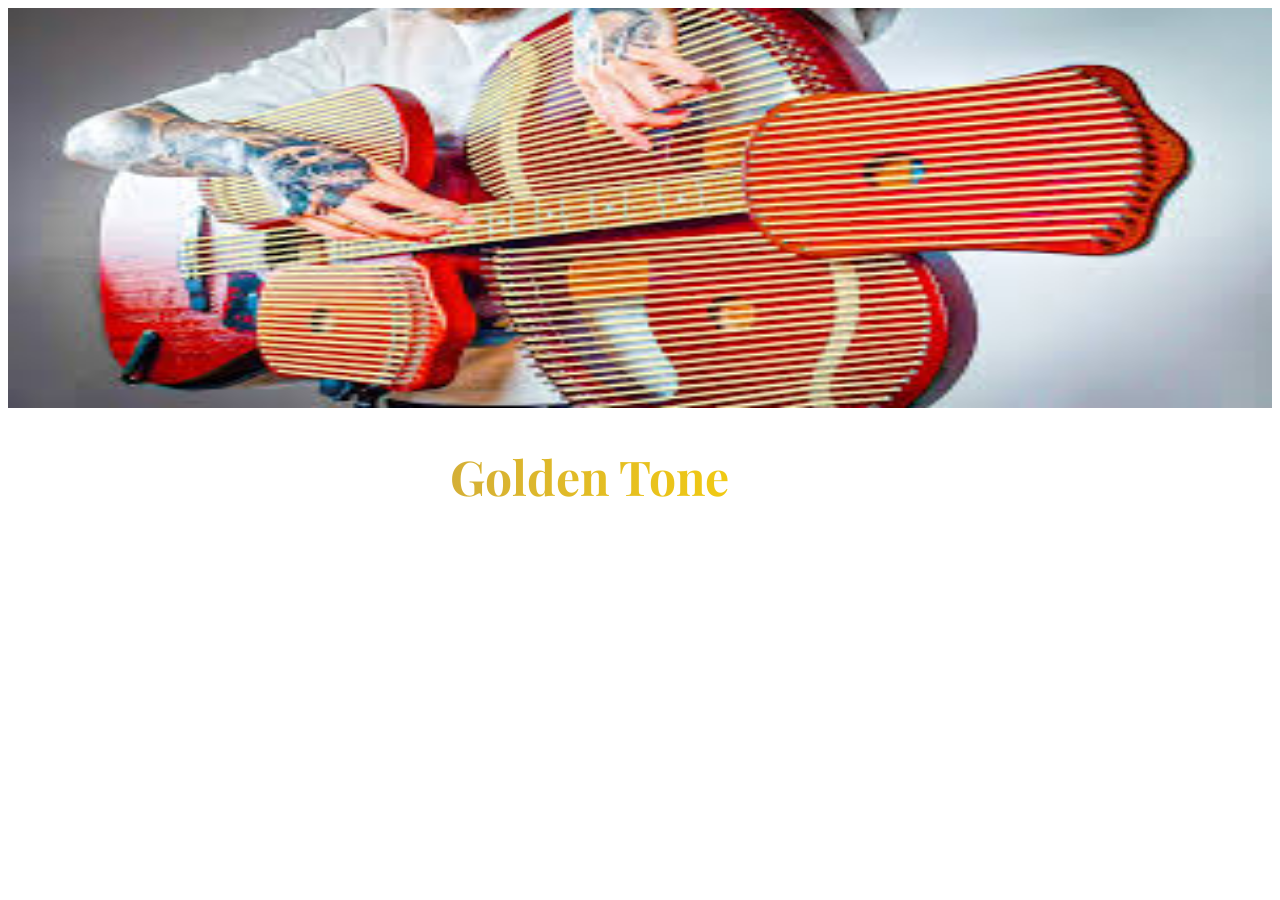
==== index.html @ d5b48373 "1" ====
<!doctype html>
<html lang="en">
  <head>
    <link rel="preconnect" href="https://fonts.googleapis.com" />
    <link rel="preconnect" href="https://fonts.gstatic.com" crossorigin />
    <link
      href="https://fonts.googleapis.com/css2?family=Playfair+Display:ital,wght@0,400..900;1,400..900&family=Playwrite+NO:wght@100..400&display=swap"
      rel="stylesheet"
    />
    <meta charset="UTF-8" />
    <meta name="viewport" content="width=device-width, initial-scale=1.0" />
    <title>Document</title>
    <link rel="stylesheet" href="style.css" />
  </head>
  <body>
    <img src="GitarrFake.jpg" alt="Fake" class="Fake" />
    <div class="container">
      <h1>Golden Tone</h1>
    </div>
  </body>
</html>
---- style.css ----
html {
  overflow-x: hidden;
}

h1 {
  font-family: 'Playfair Display', serif;
  font-weight: 700;
  font-size: 3rem;

  background: linear-gradient(90deg, #d4af37, #ffd700, #fff2a8, #d4af37);

  background-clip: text;

  -webkit-background-clip: text;

  color: transparent;
  -webkit-text-fill-color: transparent;
  z-index: 1000;
  position: relative;
    left: 35%;
}

.Fake {
    position: relative;
    width: 100%;
    height: 400px;
}
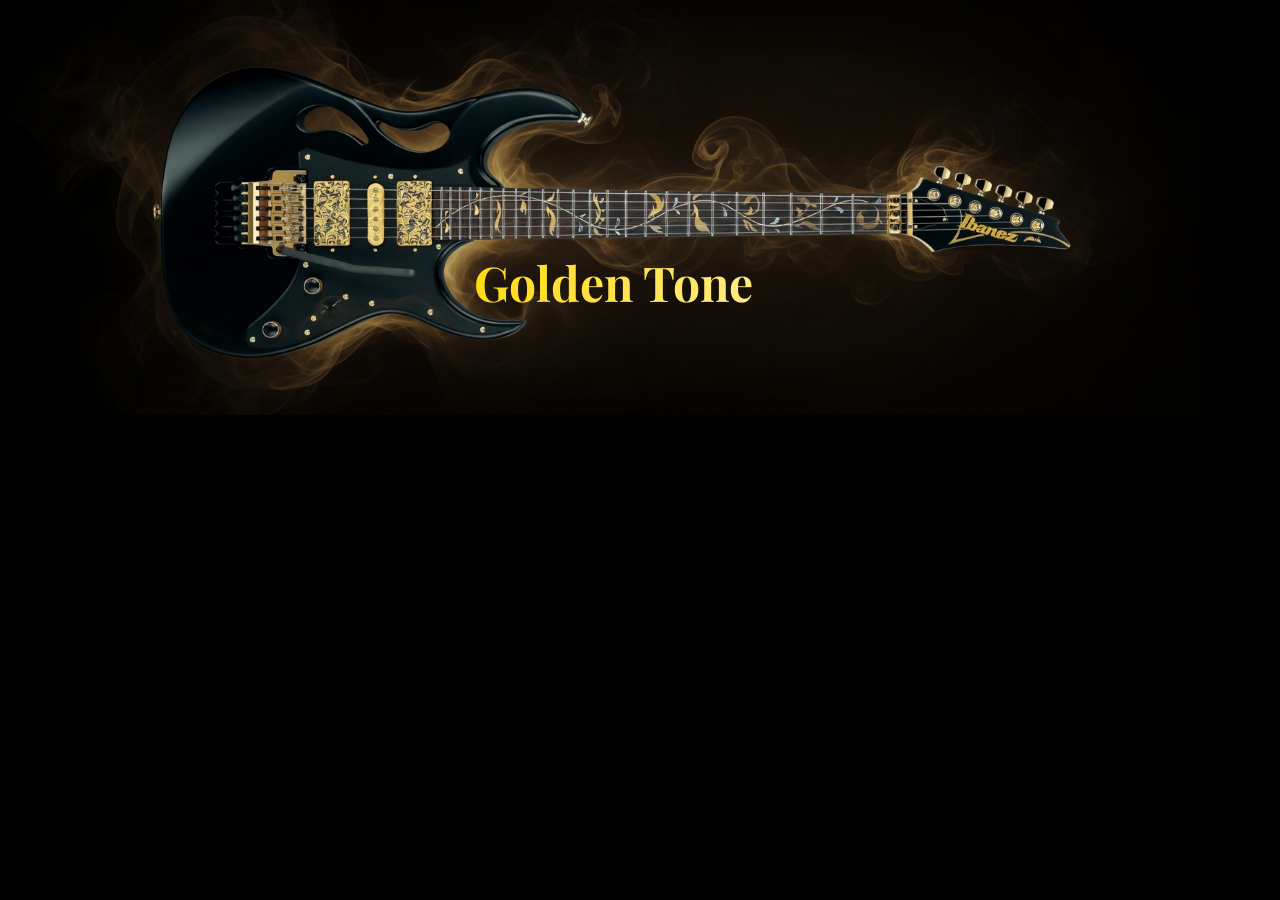
==== commit fcc8307e: "2 2" ====
--- a/index.html
+++ b/index.html
@@ -13,8 +13,8 @@
     <link rel="stylesheet" href="style.css" />
   </head>
   <body>
-    <img src="GitarrFake.jpg" alt="Fake" class="Fake" />
     <div class="container">
+      <img src="guitars/pia3.0.jpg" alt="guitar" class="guitar" />
       <h1>Golden Tone</h1>
     </div>
   </body>
--- a/style.css
+++ b/style.css
@@ -1,5 +1,25 @@
 html {
   overflow-x: hidden;
+}
+
+body {
+  background-color: #000000;
+  margin: 0;
+  padding: 0;
+}
+
+.guitar {
+  position: absolute;
+  top: 0%;
+  width: 100%;
+  height: auto;
+  z-index: -1;
+  right: 20px;
+
+  @media (max-width: 600px) {
+    right: 0;
+    
+  }
 }
 
 h1 {
@@ -16,12 +36,14 @@
   color: transparent;
   -webkit-text-fill-color: transparent;
   z-index: 1000;
-  position: relative;
-    left: 35%;
+  padding-left: 37%;
+  padding-top: 17%;
+  
+    @media (max-width:600px) {
+      padding-left: 39%;
+      font-size: 1rem;
+      padding-top: 16%;
+
+    }
 }
 
-.Fake {
-    position: relative;
-    width: 100%;
-    height: 400px;
-}
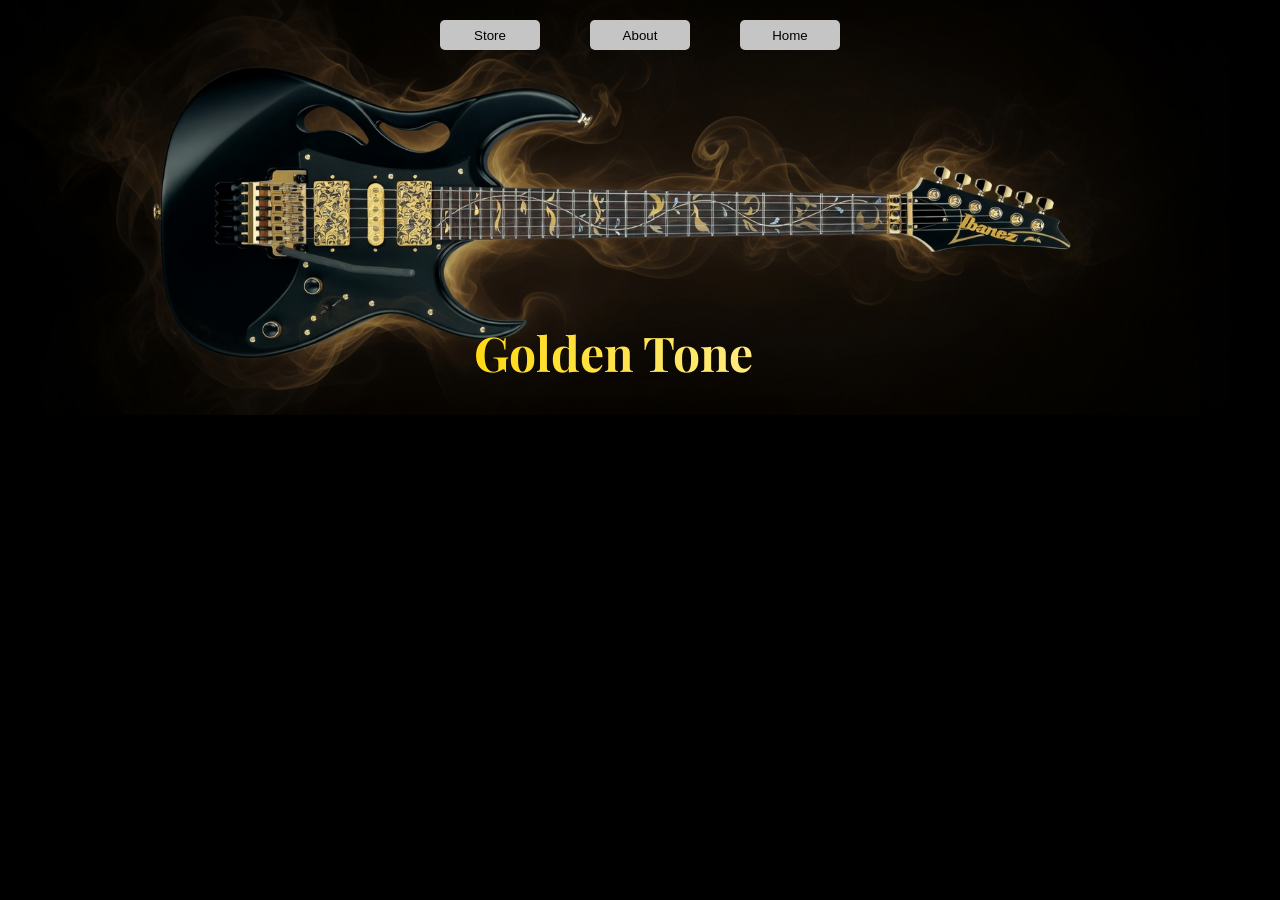
==== commit a26a6e55: "ss" ====
--- a/index.html
+++ b/index.html
@@ -11,8 +11,22 @@
     <meta name="viewport" content="width=device-width, initial-scale=1.0" />
     <title>Document</title>
     <link rel="stylesheet" href="style.css" />
+    <script src="app.js"></script>
   </head>
   <body>
+    <footer>
+      <li class="nav">
+        <button>
+          <a href="store.html" class="button">Store</a>
+        </button>
+        <button>
+          <a href="About.html" class="button">About</a>
+        </button>
+        <button>
+          <a href="index.html" class="button">Home</a>
+        </button>
+      </li>
+    </footer>
     <div class="container">
       <img src="guitars/pia3.0.jpg" alt="guitar" class="guitar" />
       <h1>Golden Tone</h1>
--- a/style.css
+++ b/style.css
@@ -47,3 +47,28 @@
     }
 }
 
+.nav {
+  display: flex;
+  justify-content: center;
+  padding-right: 200px;
+  gap: 50px;
+  margin-top: 0px;
+  padding: 20px;
+
+}
+
+button {
+  background-color: rgb(197, 197, 197);
+  cursor: pointer;
+  border-radius: 5px;
+  border: none;
+  text-decoration: none;
+  font-family: sans-serif;
+  width: 100px;
+  height: 30px;
+}
+
+a {
+  text-decoration: none;
+  color: inherit;
+}
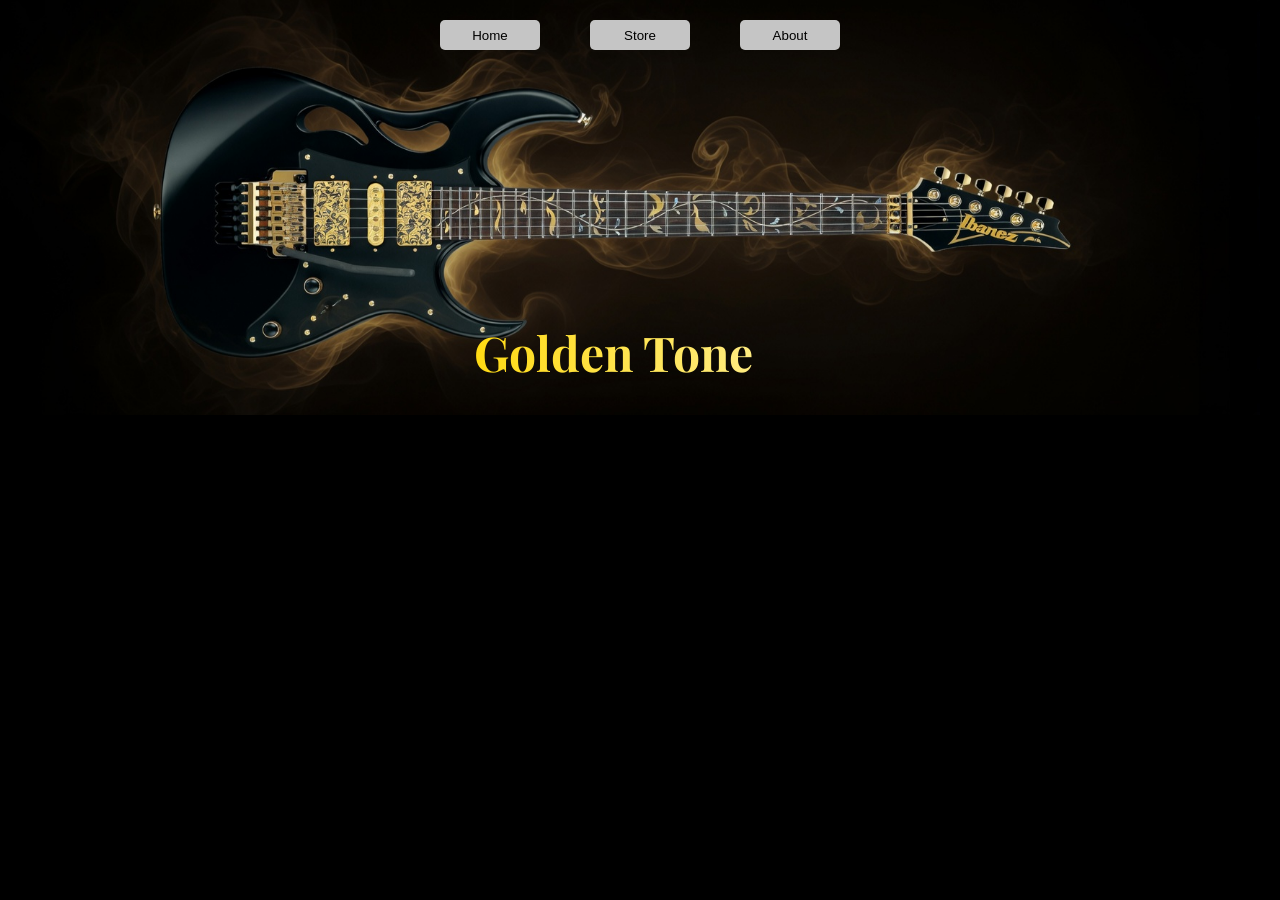
==== commit 4084559b: "ss" ====
--- a/index.html
+++ b/index.html
@@ -17,13 +17,13 @@
     <footer>
       <li class="nav">
         <button>
+          <a href="index.html" class="button">Home</a>
+        </button>
+        <button>
           <a href="store.html" class="button">Store</a>
         </button>
         <button>
           <a href="About.html" class="button">About</a>
-        </button>
-        <button>
-          <a href="index.html" class="button">Home</a>
         </button>
       </li>
     </footer>
--- a/style.css
+++ b/style.css
@@ -54,7 +54,6 @@
   gap: 50px;
   margin-top: 0px;
   padding: 20px;
-
 }
 
 button {
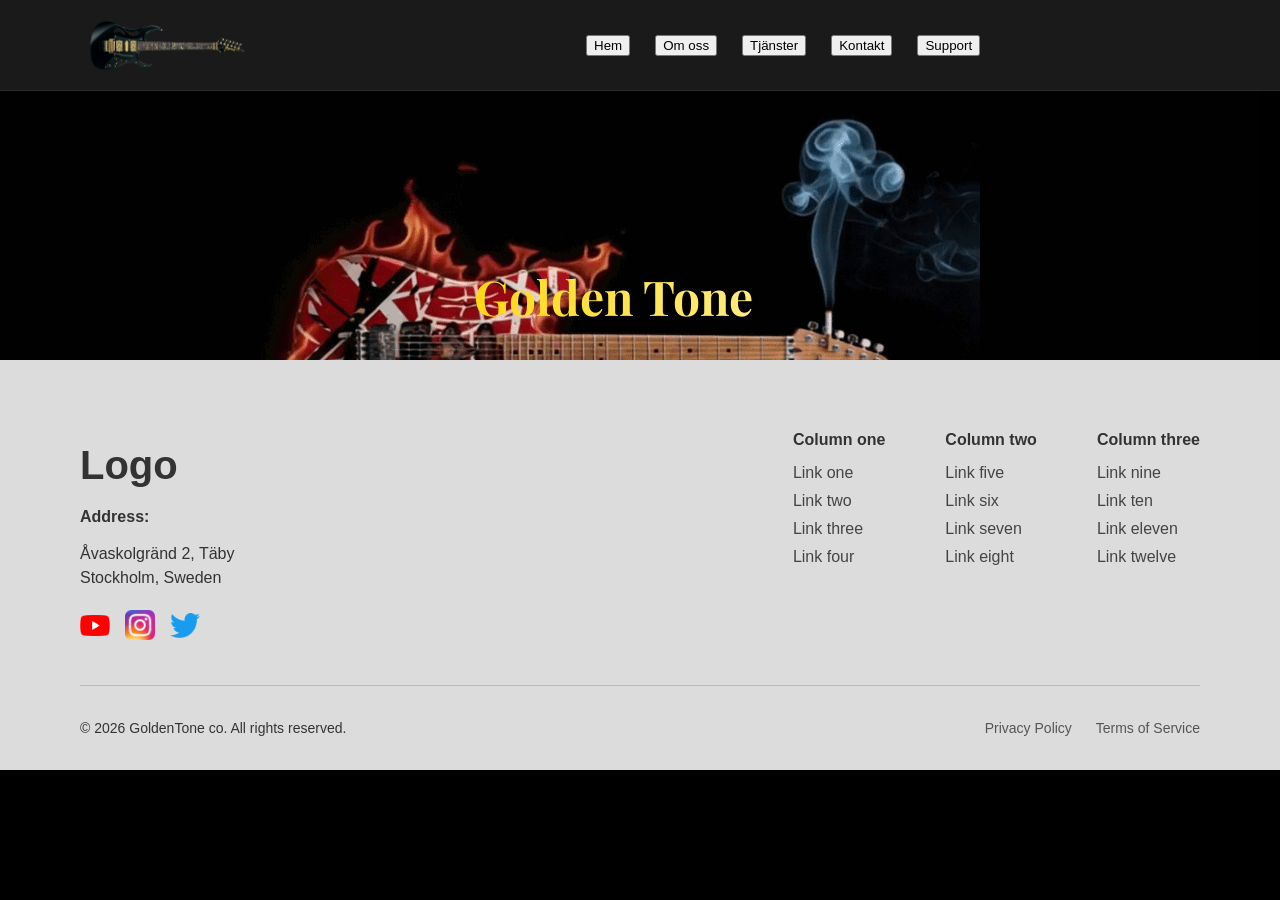
==== commit 2d7e6f23: "xx x" ====
--- a/index.html
+++ b/index.html
@@ -14,22 +14,91 @@
     <script src="app.js"></script>
   </head>
   <body>
-    <footer>
-      <li class="nav">
-        <button>
-          <a href="index.html" class="button">Home</a>
-        </button>
-        <button>
-          <a href="store.html" class="button">Store</a>
-        </button>
-        <button>
-          <a href="About.html" class="button">About</a>
-        </button>
-      </li>
-    </footer>
+    <header>
+      <nav class="navbar">
+        <div class="logo1">
+          <img
+            src="Bilder/pia3.0-removebg-preview.png"
+            alt="Logo"
+            class="logo1"
+          />
+        </div>
+
+        <div class="nav-links">
+          <button>Hem</button>
+          <button>Om oss</button>
+          <button>Tjänster</button>
+          <button>Kontakt</button>
+          <button>Support</button>
+        </div>
+
+        <div class="profile-icon">👤</div>
+      </nav>
+    </header>
     <div class="container">
-      <img src="guitars/pia3.0.jpg" alt="guitar" class="guitar" />
+      <img src="Bilder/EVHgif.gif" class="guitar" />
       <h1>Golden Tone</h1>
     </div>
+    <footer class="footer">
+      <div class="footer-top">
+        <div class="footer-left">
+          <h2 class="logo">Logo</h2>
+
+          <div class="address">
+            <strong>Address:</strong>
+            <p>Åvaskolgränd 2, Täby<br />Stockholm, Sweden</p>
+          </div>
+
+          <div class="socials">
+            <a href="#"
+              ><img src="Bilder/Youtube_logo.png" alt="Youtube" class="icons"
+            /></a>
+            <a href="#"
+              ><img
+                src="Bilder/Instagram_icon.png"
+                alt="Instagram"
+                class="icons"
+            /></a>
+            <a href="#"
+              ><img src="Bilder/Twitter.png" alt="Twitter" class="icons"
+            /></a>
+          </div>
+        </div>
+
+        <div class="footer-right">
+          <div class="footer-column">
+            <h4>Column one</h4>
+            <a href="#">Link one</a>
+            <a href="#">Link two</a>
+            <a href="#">Link three</a>
+            <a href="#">Link four</a>
+          </div>
+
+          <div class="footer-column">
+            <h4>Column two</h4>
+            <a href="#">Link five</a>
+            <a href="#">Link six</a>
+            <a href="#">Link seven</a>
+            <a href="#">Link eight</a>
+          </div>
+
+          <div class="footer-column">
+            <h4>Column three</h4>
+            <a href="#">Link nine</a>
+            <a href="#">Link ten</a>
+            <a href="#">Link eleven</a>
+            <a href="#">Link twelve</a>
+          </div>
+        </div>
+      </div>
+
+      <div class="footer-bottom">
+        <p>© 2026 GoldenTone co. All rights reserved.</p>
+        <div class="footer-links">
+          <a href="#">Privacy Policy</a>
+          <a href="#">Terms of Service</a>
+        </div>
+      </div>
+    </footer>
   </body>
 </html>
--- a/style.css
+++ b/style.css
@@ -37,7 +37,7 @@
   -webkit-text-fill-color: transparent;
   z-index: 1000;
   padding-left: 37%;
-  padding-top: 17%;
+  padding-top: 11%;
   
     @media (max-width:600px) {
       padding-left: 39%;
@@ -47,27 +47,189 @@
     }
 }
 
-.nav {
-  display: flex;
-  justify-content: center;
-  padding-right: 200px;
+.navbar{
+  width:100%;
+  height:90px;
+
+  display:flex;
+  align-items:center;
+  justify-content:space-between;
+
+  padding:0 60px;
+
+  background:#1a1a1a;
+  border-bottom:1px solid #2d2d2d;
+}
+
+.logo1{
+  width: auto;
+  height: 70px;
+
+}
+
+.nav-links{
+  display:flex;
+  gap:25px;
+}
+
+.nav-links a{
+  text-decoration:none;
+  color:white;
+
+  padding:12px 26px;
+
+  background:#2c2c2c;
+  border-radius:12px;
+
+  transition:0.3s;
+}
+
+.nav-links a:hover{
+  background:#f5c542;
+  color:black;
+}
+
+.profile-icon{
+  width:50px;
+  height:50px;
+
+  display:flex;
+  align-items:center;
+  justify-content:center;
+
+  border-radius:50%;
+
+  background:#2c2c2c;
+
+  font-size:24px;
+  cursor:pointer;
+
+  transition:0.3s;
+}
+
+.profile-icon:hover{
+  background:#ffbb00;
+}
+
+a {
+  text-decoration: none;
+  color: inherit;
+}
+
+
+
+.footer {
+  background: #dcdcdc;
+  color: #333;
+  font-family: Arial, sans-serif;
+  padding: 50px 80px 20px;
+}
+
+
+.footer-top {
+  display: flex;
+  justify-content: space-between;
   gap: 50px;
-  margin-top: 0px;
-  padding: 20px;
-}
-
-button {
-  background-color: rgb(197, 197, 197);
-  cursor: pointer;
-  border-radius: 5px;
-  border: none;
-  text-decoration: none;
-  font-family: sans-serif;
-  width: 100px;
-  height: 30px;
-}
-
-a {
-  text-decoration: none;
-  color: inherit;
+  border-bottom: 1px solid #bbb;
+  padding-bottom: 40px;
+}
+
+
+.footer-left {
+  max-width: 350px;
+}
+
+.logo {
+  font-size: 40px;
+  margin-bottom: 20px;
+}
+
+.address strong {
+  display: block;
+  margin-bottom: 5px;
+}
+
+.address p {
+  line-height: 1.5;
+}
+
+
+.socials {
+  margin-top: 20px;
+  display: flex;
+  align-items: center;
+}
+
+.socials a {
+  margin-right: 15px;
+  font-size: 20px;
+  text-decoration: none;
+}
+
+
+.footer-right {
+  display: flex;
+  gap: 60px;
+}
+
+.footer-column {
+  display: flex;
+  flex-direction: column;
+}
+
+.footer-column h4 {
+  margin-bottom: 15px;
+}
+
+.footer-column a {
+  margin-bottom: 10px;
+  text-decoration: none;
+  color: #444;
+  transition: color 0.3s;
+}
+
+.footer-column a:hover {
+  color: #000;
+}
+
+
+.footer-bottom {
+  display: flex;
+  justify-content: space-between;
+  align-items: center;
+  margin-top: 20px;
+  font-size: 14px;
+}
+
+.footer-links a {
+  margin-left: 20px;
+  text-decoration: none;
+  color: #555;
+}
+
+.footer-links a:hover {
+  color: #000;
+}
+
+
+@media (max-width: 900px) {
+  .footer-top {
+    flex-direction: column;
+  }
+
+  .footer-right {
+    flex-wrap: wrap;
+    gap: 30px;
+  }
+
+  .footer-bottom {
+    flex-direction: column;
+    gap: 10px;
+    text-align: center;
+  }
+}
+
+.icons {
+  width: 30px;
+  height: auto;
 }
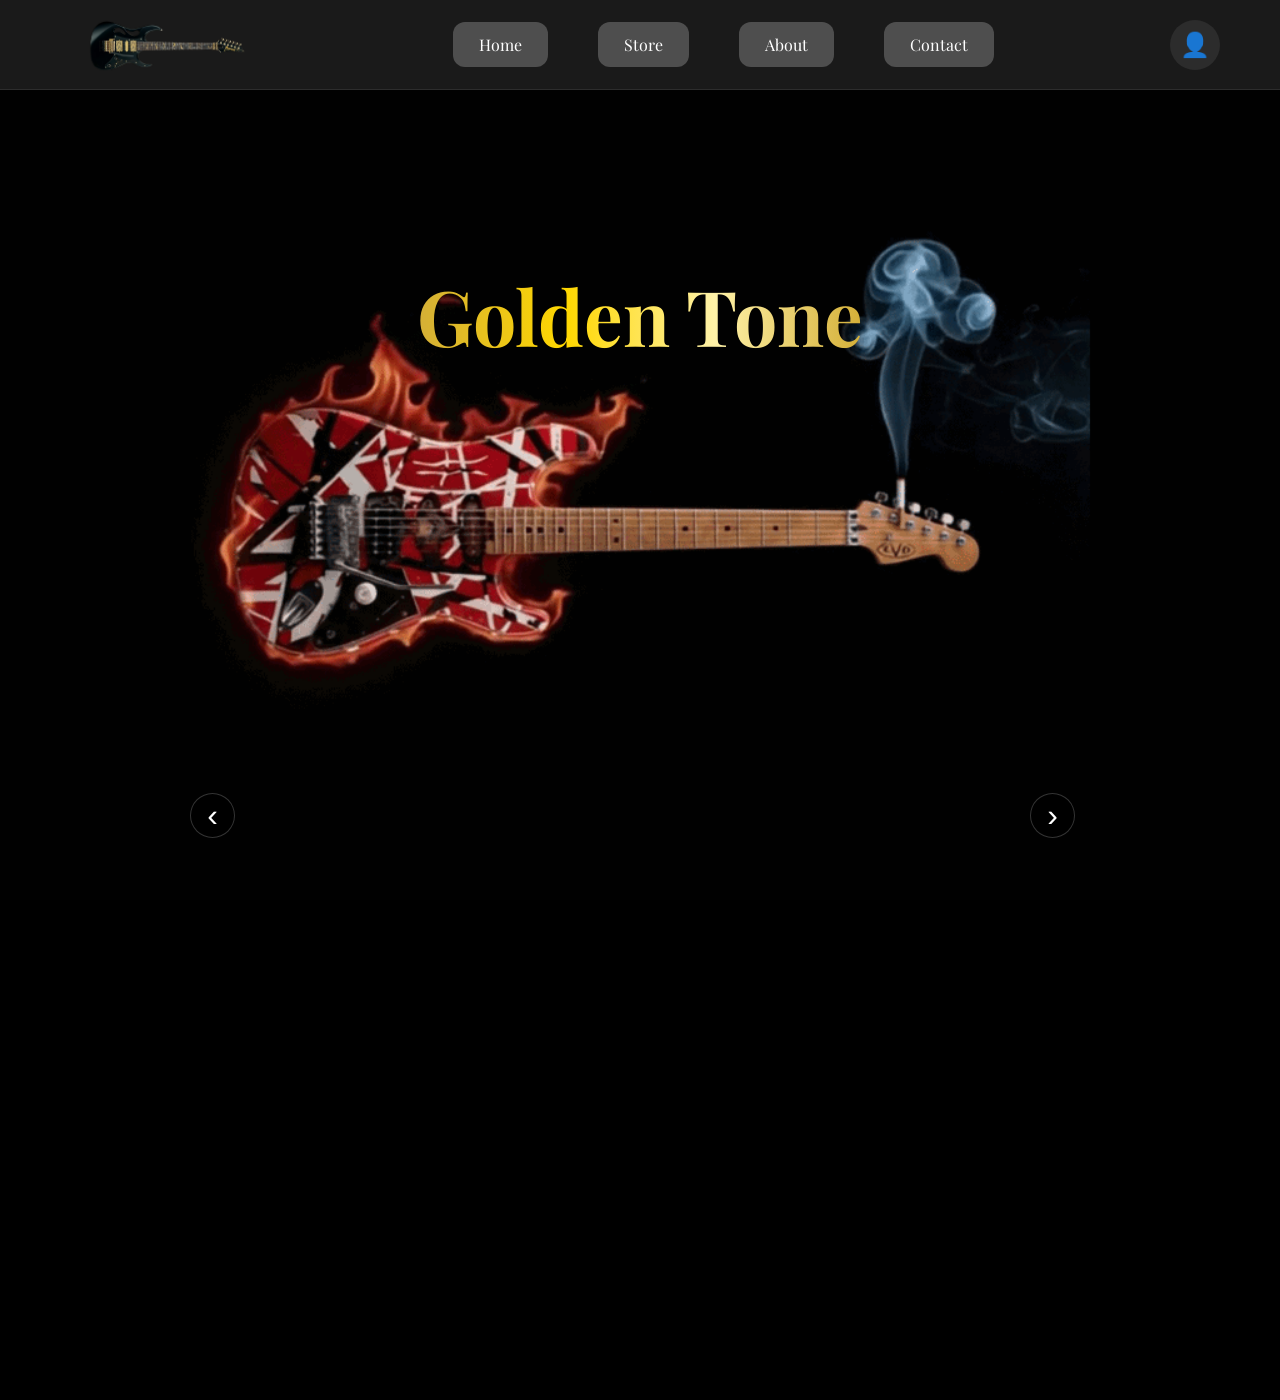
==== commit e62f49ab: "dd" ====
--- a/index.html
+++ b/index.html
@@ -11,7 +11,7 @@
     <meta name="viewport" content="width=device-width, initial-scale=1.0" />
     <title>Document</title>
     <link rel="stylesheet" href="style.css" />
-    <script src="app.js"></script>
+    <script src="app.js" defer></script>
   </head>
   <body>
     <header>
@@ -24,22 +24,34 @@
           />
         </div>
 
-        <div class="nav-links">
-          <button>Hem</button>
-          <button>Om oss</button>
-          <button>Tjänster</button>
-          <button>Kontakt</button>
-          <button>Support</button>
+        <div class="nav-links" id="navLinks">
+          <button>Home</button>
+          <button>Store</button>
+          <button>About</button>
+          <button>Contact</button>
         </div>
+
+        <div class="hamburger" id="hamburger">☰</div>
 
         <div class="profile-icon">👤</div>
       </nav>
     </header>
-    <div class="container">
-      <img src="Bilder/EVHgif.gif" class="guitar" />
-      <h1>Golden Tone</h1>
-    </div>
-    <footer class="footer">
+    <main>
+<div class="container">
+  <img src="Bilder/EVHgif.gif" class="GuitarBackground" />
+
+  <h1>Golden Tone</h1>
+
+<div class="quote-box">
+  <button class="arrow" id="prev">‹</button>
+
+  <p class="quote-text fade" id="quoteText"></p>
+
+  <button class="arrow" id="next">›</button>
+</div>
+</div>
+
+<footer class="footer">
       <div class="footer-top">
         <div class="footer-left">
           <h2 class="logo">Logo</h2>
@@ -67,27 +79,23 @@
 
         <div class="footer-right">
           <div class="footer-column">
-            <h4>Column one</h4>
-            <a href="#">Link one</a>
-            <a href="#">Link two</a>
-            <a href="#">Link three</a>
-            <a href="#">Link four</a>
+            <h4>Navigation</h4>
+            <a href="#">Home</a>
+            <a href="#">Store</a>
+            <a href="#">About</a>
+            <a href="#">Contact</a>
           </div>
 
           <div class="footer-column">
-            <h4>Column two</h4>
-            <a href="#">Link five</a>
-            <a href="#">Link six</a>
-            <a href="#">Link seven</a>
-            <a href="#">Link eight</a>
+            <h4>Socials</h4>
+            <a href="#">Youtube</a>
+            <a href="#">Instagram</a>
+            <a href="#">Twitter</a>
           </div>
 
           <div class="footer-column">
-            <h4>Column three</h4>
-            <a href="#">Link nine</a>
-            <a href="#">Link ten</a>
-            <a href="#">Link eleven</a>
-            <a href="#">Link twelve</a>
+            <h4>Location</h4>
+            <a href="#">Åva Gymnasium</a>
           </div>
         </div>
       </div>
--- a/style.css
+++ b/style.css
@@ -1,65 +1,97 @@
-html {
+* {
+  box-sizing: border-box;
+}
+
+html, body {
+  margin: 0;
+  padding: 0;
   overflow-x: hidden;
+  height: 100%;
 }
 
 body {
   background-color: #000000;
-  margin: 0;
-  padding: 0;
-}
-
-.guitar {
+}
+
+
+.GuitarBackground {
+width: 100%;
+height: 100vh;
+object-fit: cover;
+display: block;
+}
+
+@media (max-width: 600px) {
+  .GuitarBackground {
+    height: 100svh;
+  }
+}
+
+h1 {
   position: absolute;
-  top: 0%;
-  width: 100%;
-  height: auto;
-  z-index: -1;
-  right: 20px;
-
-  @media (max-width: 600px) {
-    right: 0;
-    
-  }
-}
-
-h1 {
+  top: 25%;
+  left: 50%;
+  transform: translate(-50%, -50%);
+
   font-family: 'Playfair Display', serif;
   font-weight: 700;
-  font-size: 3rem;
+
+  font-size: clamp(2.5rem, 6vw, 8rem);
+
+  text-align: center;
 
   background: linear-gradient(90deg, #d4af37, #ffd700, #fff2a8, #d4af37);
-
   background-clip: text;
-
   -webkit-background-clip: text;
-
+  -webkit-text-fill-color: transparent;
   color: transparent;
-  -webkit-text-fill-color: transparent;
-  z-index: 1000;
-  padding-left: 37%;
-  padding-top: 11%;
-  
-    @media (max-width:600px) {
-      padding-left: 39%;
-      font-size: 1rem;
-      padding-top: 16%;
-
-    }
+
+  margin: 0;
+}
+
+@media (max-width: 600px) {
+  h1 {
+    font-size: clamp(2rem, 10vw, 3.5rem);
+  }
+
+  .navbar {
+    padding: 0 20px;
+  }
+}
+
+@media (max-width: 900px) {
+  h1 {
+    font-size: clamp(3rem, 8vw, 6rem);
+  }
+}
+
+.container {
+  position: relative;
+  width: 100%;
+  height: 100vh;
+  overflow: hidden;
 }
 
 .navbar{
-  width:100%;
-  height:90px;
-
-  display:flex;
-  align-items:center;
-  justify-content:space-between;
-
-  padding:0 60px;
+  width: 100%;
+  height: 90px;
+
+  display: flex;
+  align-items: center;
+  justify-content: space-between;
+
+  padding: 0 60px;
 
   background:#1a1a1a;
   border-bottom:1px solid #2d2d2d;
 }
+
+@media (max-width: 600px) {
+  .navbar {
+    padding: 0 15px;
+  }
+}
+
 
 .logo1{
   width: auto;
@@ -68,25 +100,27 @@
 }
 
 .nav-links{
-  display:flex;
-  gap:25px;
-}
-
-.nav-links a{
+  display: flex;
+  gap: 50px;
+}
+
+.nav-links button{
+  font-family: 'Playfair Display', serif;
+  font-size: 16px;
   text-decoration:none;
-  color:white;
+  color:rgb(255, 255, 255);
 
   padding:12px 26px;
 
-  background:#2c2c2c;
+  background:#4e4e4e;
   border-radius:12px;
+  border: #000000;
 
   transition:0.3s;
 }
 
-.nav-links a:hover{
-  background:#f5c542;
-  color:black;
+.nav-links button:hover{
+  background:#242424;
 }
 
 .profile-icon{
@@ -108,14 +142,105 @@
 }
 
 .profile-icon:hover{
-  background:#ffbb00;
-}
+  background:#181818;
+}
+
+.hamburger {
+  display: none;
+  font-size: 45px;
+  color: rgb(185, 185, 185);
+  cursor: pointer;
+}
+
+@media (max-width: 690px) {
+  .hamburger {
+    display: block;
+  }
+
+  .nav-links {
+    display: none;
+    flex-direction: column;
+    position: absolute;
+
+    top: 90px;
+    right: 0;
+    left: 0;
+
+    background: #1a1a1a;
+    padding: 30px;
+    gap: 15px;
+
+    z-index: 999;
+  }
+
+  .nav-links.active {
+    display: flex;
+  }
+}
+
+
 
 a {
   text-decoration: none;
   color: inherit;
 }
 
+
+.quote-box {
+ position: absolute;
+  bottom: 15%;
+  left: 50%;
+  transform: translateX(-50%);
+
+  width: min(900px, 90vw); 
+  display: grid;
+  grid-template-columns: 60px 1fr 60px;
+
+  align-items: center;
+  color: white;
+  z-index: 5;
+}
+
+
+.quote-window {
+  position: relative;
+  overflow: hidden;
+  height: 70px;
+}
+
+.quote-text {
+  font-family: 'Playfair Display', serif;
+  font-size: 1.5rem;
+  text-align: center;
+  color: white;
+
+  opacity: 1;
+  transition: opacity 0.6s ease;
+}
+
+.quote-text.fade {
+  opacity: 0;
+}
+
+.arrow {
+  background: rgba(0,0,0,0.4);
+  border: 1px solid rgba(255,255,255,0.2);
+  color: white;
+
+  font-size: 2rem;
+  width: 45px;
+  height: 45px;
+
+  border-radius: 50%;
+  cursor: pointer;
+
+  transition: 0.3s;
+}
+
+.arrow:hover {
+  background: rgba(255, 215, 0, 0.3);
+  border-color: #ffd700;
+}
 
 
 .footer {
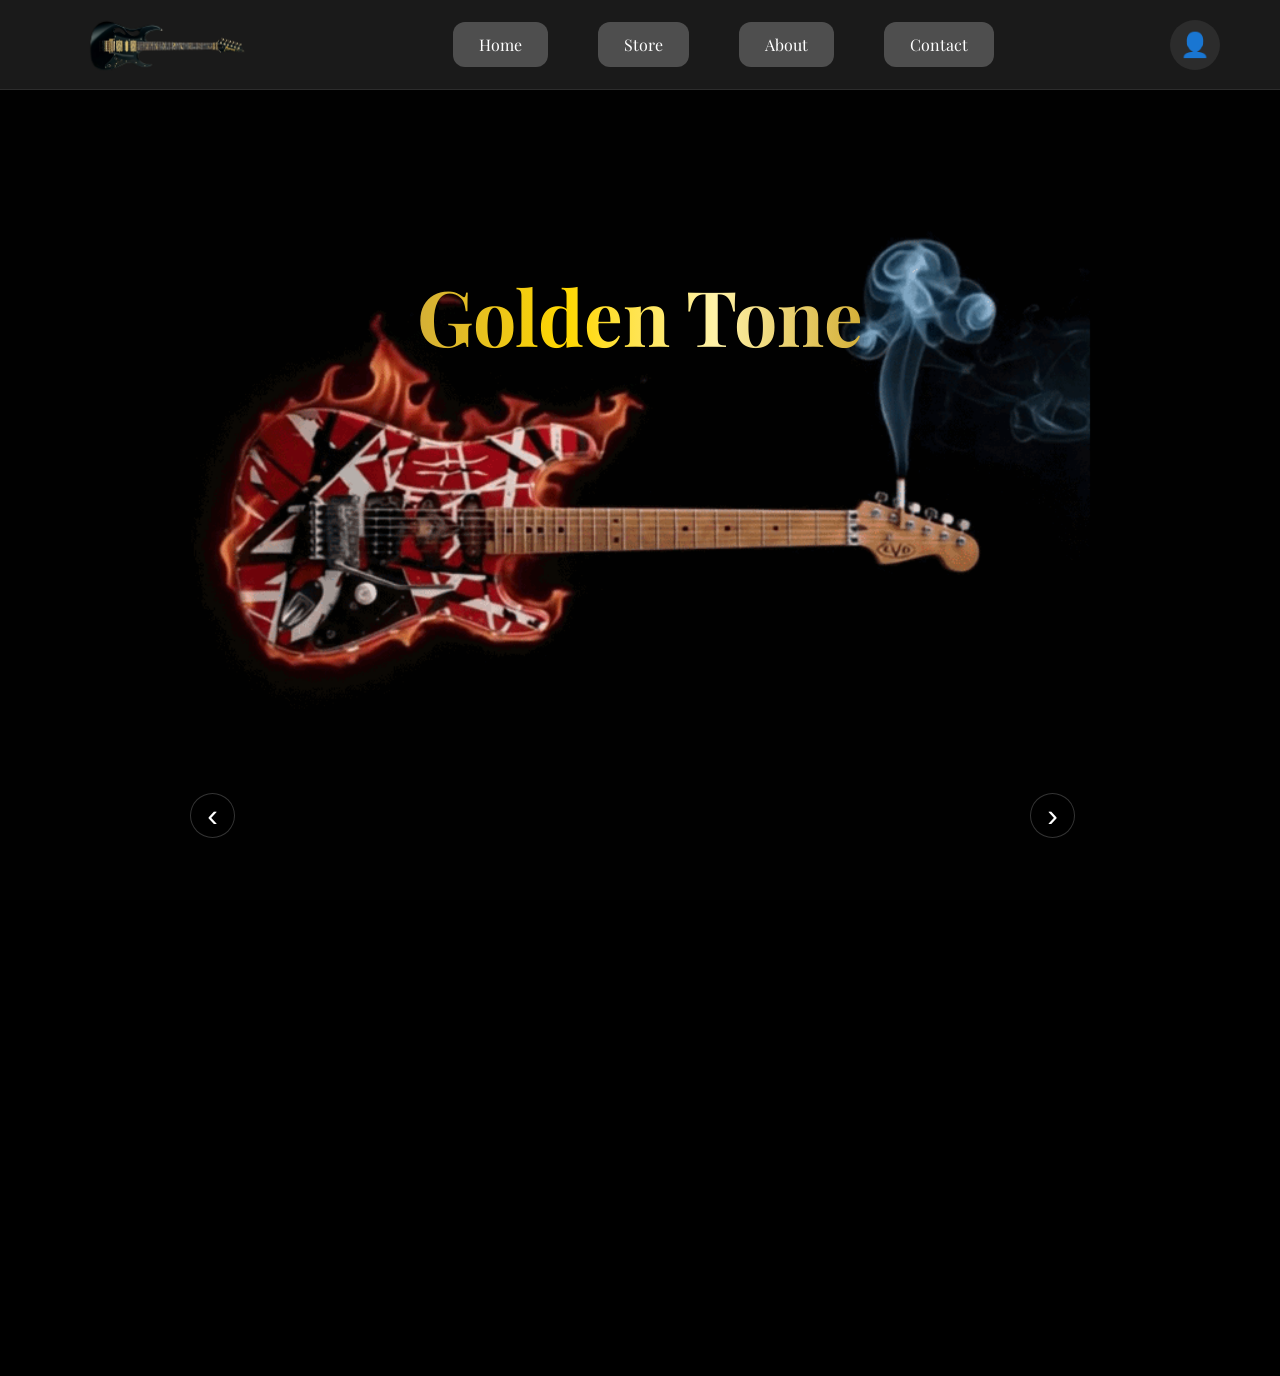
==== commit d53040d2: "nästan klar Har genuint hållt på i 10 timmar nu. jag orkar inte längre. jag fixar resten imron:)" ====
--- a/index.html
+++ b/index.html
@@ -25,10 +25,10 @@
         </div>
 
         <div class="nav-links" id="navLinks">
-          <button>Home</button>
-          <button>Store</button>
-          <button>About</button>
-          <button>Contact</button>
+          <button id="homeBtn">Home</button>
+          <button id="storeBtn">Store</button>
+          <button id="aboutBtn">About</button>
+          <button id="contactBtn">Contact</button>
         </div>
 
         <div class="hamburger" id="hamburger">☰</div>
@@ -38,7 +38,7 @@
     </header>
     <main>
 <div class="container">
-  <img src="Bilder/EVHgif.gif" class="GuitarBackground" />
+  <img src="Bilder/EVHgif.gif" class="GuitarBackground" id="GuitarBackground" />
 
   <h1>Golden Tone</h1>
 
@@ -54,7 +54,7 @@
 <footer class="footer">
       <div class="footer-top">
         <div class="footer-left">
-          <h2 class="logo">Logo</h2>
+          <img src="Bilder/pia3.0-removebg-preview.png" alt="Pia Logo" class="logo1" />
 
           <div class="address">
             <strong>Address:</strong>
--- a/style.css
+++ b/style.css
@@ -117,6 +117,8 @@
   border: #000000;
 
   transition:0.3s;
+
+  cursor: pointer;
 }
 
 .nav-links button:hover{
